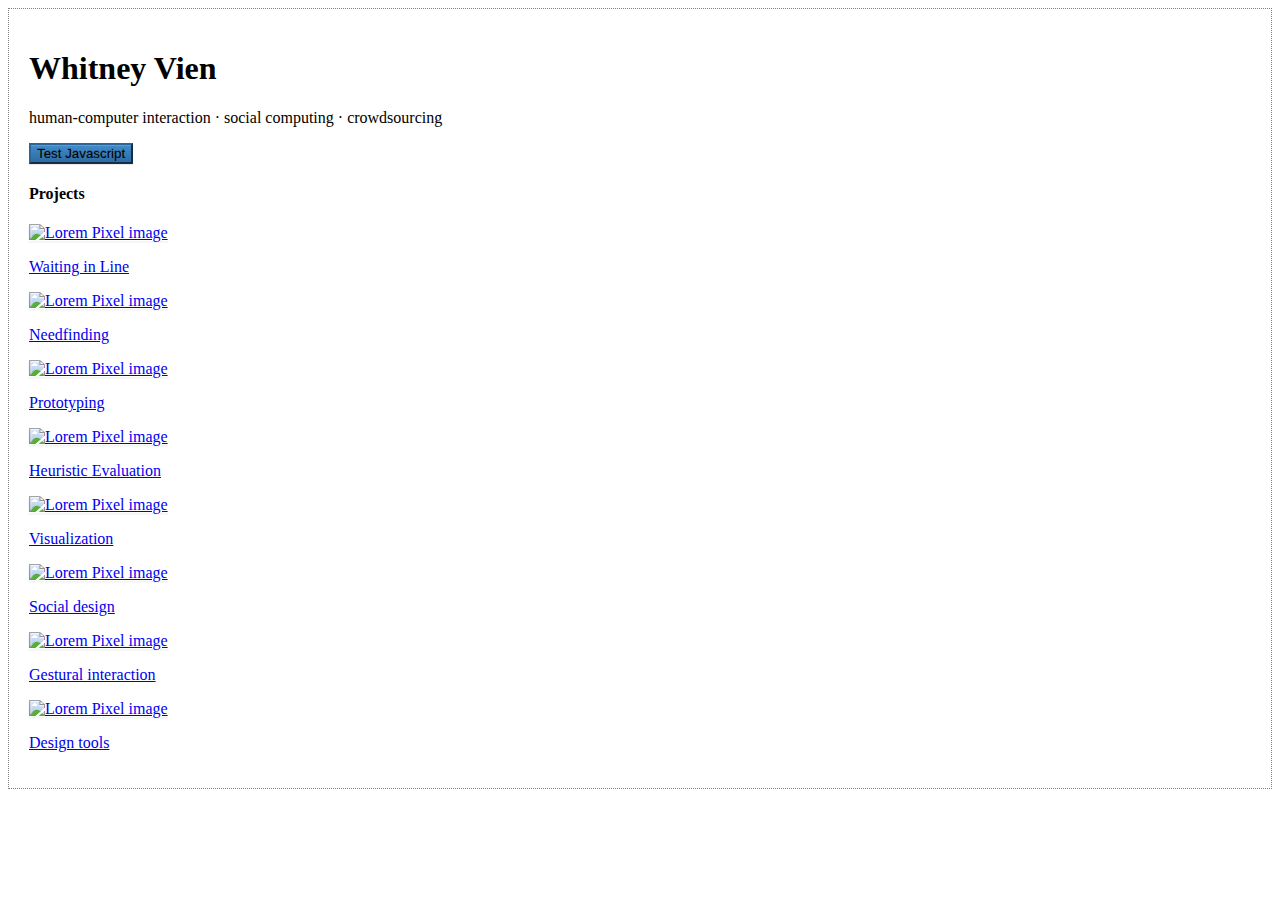
==== static/index.html @ 8626c881 "finished lab. added Javascript." ====
<!doctype html>

<html>
<head>
	<title>Whitney Vien's Project Portfolio</title>	
	<meta charset="utf-8">
	<meta name="viewport" content="width=device-width, initial-scale=1.0">
	<!-- this is a comment in HTML -->
 	<link href="css/bootstrap.min.css" rel="stylesheet">
 	<link href="css/bootstrap-theme.min.css" rel="stylesheet">
	<link href="css/introHCI.css" rel="stylesheet">
    <!-- HTML5 Shim and Respond.js IE8 support of HTML5 elements and media queries -->
    <!-- WARNING: Respond.js doesn't work if you view the page via file:// -->
    <!--[if lt IE 9]>
      <script src="https://oss.maxcdn.com/libs/html5shiv/3.7.0/html5shiv.js"></script>
      <script src="https://oss.maxcdn.com/libs/respond.js/1.3.0/respond.min.js"></script>
    <![endif]-->        
</head>

<body>
	<div class="container">
		<!-- h1 through h6 are headers. The higher the number, the smaller the header -->
		<!-- p means paragraph -->
		<div class ="jumbotron">
			<h1>Whitney Vien</h1>
			<p>human-computer interaction &middot; social computing &middot; crowdsourcing</p>
			<button id="testjs" class="btn btn-primary btn-lg">Test Javascript</button>
		</div>


		<h4>Projects</h4>
		<!-- divs are invisible structuring elements that stack vertically by default. Use them to organize your code -->
		<!-- img tags are images. Lorem Pixel will deliver random images; handy! -->
		<!-- a are anchors, also known as hyperlinks. Use the href attribute to tell the browser where to go when the user clicks -->

		<div class="project" id="project1">
			<a href="project.html" class="thumbnail">
				<img src="images/lorempixel.people.1.jpeg" alt="Lorem Pixel image" class="img">
				<p>Waiting in Line</p>
			</a>
		</div>
		<div class="project" id="project2">
			<a href="project.html" class="thumbnail">
				<img src="images/lorempixel.city.1.jpeg" alt="Lorem Pixel image" class="img">
				<p>Needfinding</p>
			</a>
		</div>
		<div class="project" id="project3">
			<a href="project.html" class="thumbnail">
				<img src="images/lorempixel.technics.1.jpeg" alt="Lorem Pixel image" class="img">
				<p>Prototyping</p>
			</a>
		</div>
		<div class="project" id="project4">
			<a href="project.html" class="thumbnail">
				<img src="images/lorempixel.abstract.1.jpeg" alt="Lorem Pixel image" class="img">
				<p>Heuristic Evaluation</p>
			</a>
		</div>
		<div class="project" id="project5">
			<a href="project.html" class="thumbnail">
				<img src="images/lorempixel.abstract.8.jpeg" alt="Lorem Pixel image" class="img">
				<p>Visualization</p>
			</a>
		</div>
		<div class="project" id="project6">
			<a href="project.html" class="thumbnail">
				<img src="images/lorempixel.people.2.jpeg" alt="Lorem Pixel image" class="img">
				<p>Social design</p>
			</a>
		</div>
		<div class="project" id="project7">
			<a href="project.html" class="thumbnail">
				<img src="images/lorempixel.technics.2.jpeg" alt="Lorem Pixel image" class="img">
				<p>Gestural interaction</p>
			</a>
		</div>
		<div class="project" id="project8">
			<a href="project.html" class="thumbnail">
				<img src="images/lorempixel.city.2.jpeg" alt="Lorem Pixel image" class="img">
				<p>Design tools</p>
			</a>
		</div>

	</div>

	<script src="https://code.jquery.com/jquery.js"></script>
	<script src="js/bootstrap.min.js"></script>
	<script src="js/introHCI.js"></script>
</body>
</html>
---- static/css/introHCI.css ----
/* applies to anything of class "example-class-selector" */
.example-class-selector {
	margin-top: 2em;
}

/* applies to any <p> descendants of an element of class "example-class-selector" */
.example-class-selector p {
	/* Colors are in hexadecimal: http://www.colorpicker.com/ */	
	color: #CC00AA;
}

/* this style exists to make it obvious that you've successfully linked
   the CSS to the page. feel free to remove it once the link is working. */
body {
     border: 1px dotted gray;
     padding: 20px;
}

.jumbotron {
	position: relative;
	background: none;
}

.jumbotron:after {
     content:"";
     background: url("http://lorempixel.com/1140/283");
     opacity: 0.2;
     top: 0;
     left: 0;
     bottom: 0;
     right: 0;
     position: absolute;
     z-index: -1;	
}

img .thumbnail {
     width: 50px;
     height: 100px;
     border: 1px solid #434343;
}

.contact-info {
     font-size: 10pt;
     color: #cccccc;
}
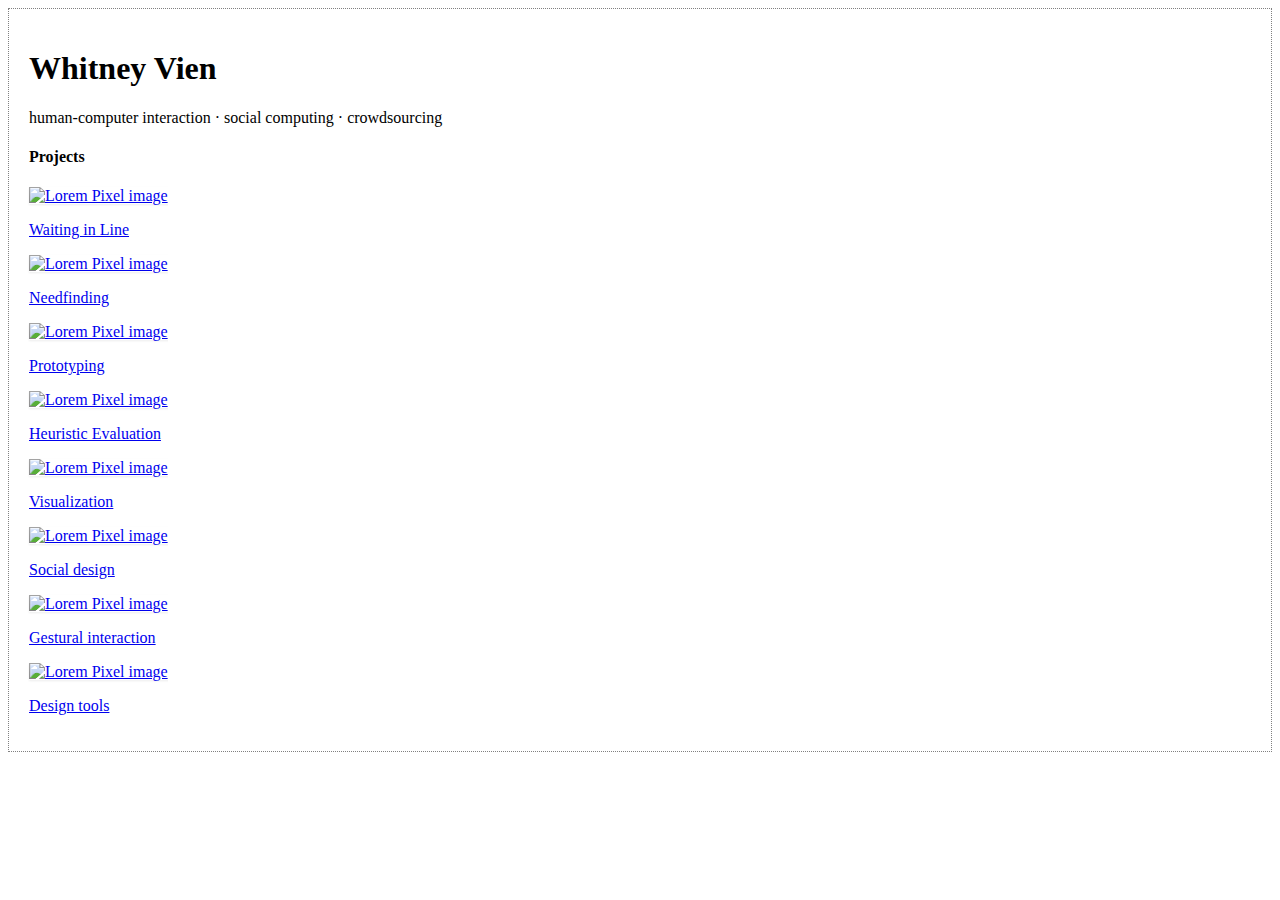
==== commit 424fdfc1: "added test.html" ====
--- a/static/index.html
+++ b/static/index.html
@@ -2,7 +2,7 @@
 
 <html>
 <head>
-	<title>Whitney Vien's Project Portfolio</title>	
+	<title>HCI Project Portfolio</title>	
 	<meta charset="utf-8">
 	<meta name="viewport" content="width=device-width, initial-scale=1.0">
 	<!-- this is a comment in HTML -->
@@ -24,7 +24,6 @@
 		<div class ="jumbotron">
 			<h1>Whitney Vien</h1>
 			<p>human-computer interaction &middot; social computing &middot; crowdsourcing</p>
-			<button id="testjs" class="btn btn-primary btn-lg">Test Javascript</button>
 		</div>
 
 
@@ -86,6 +85,5 @@
 
 	<script src="https://code.jquery.com/jquery.js"></script>
 	<script src="js/bootstrap.min.js"></script>
-	<script src="js/introHCI.js"></script>
 </body>
 </html>
